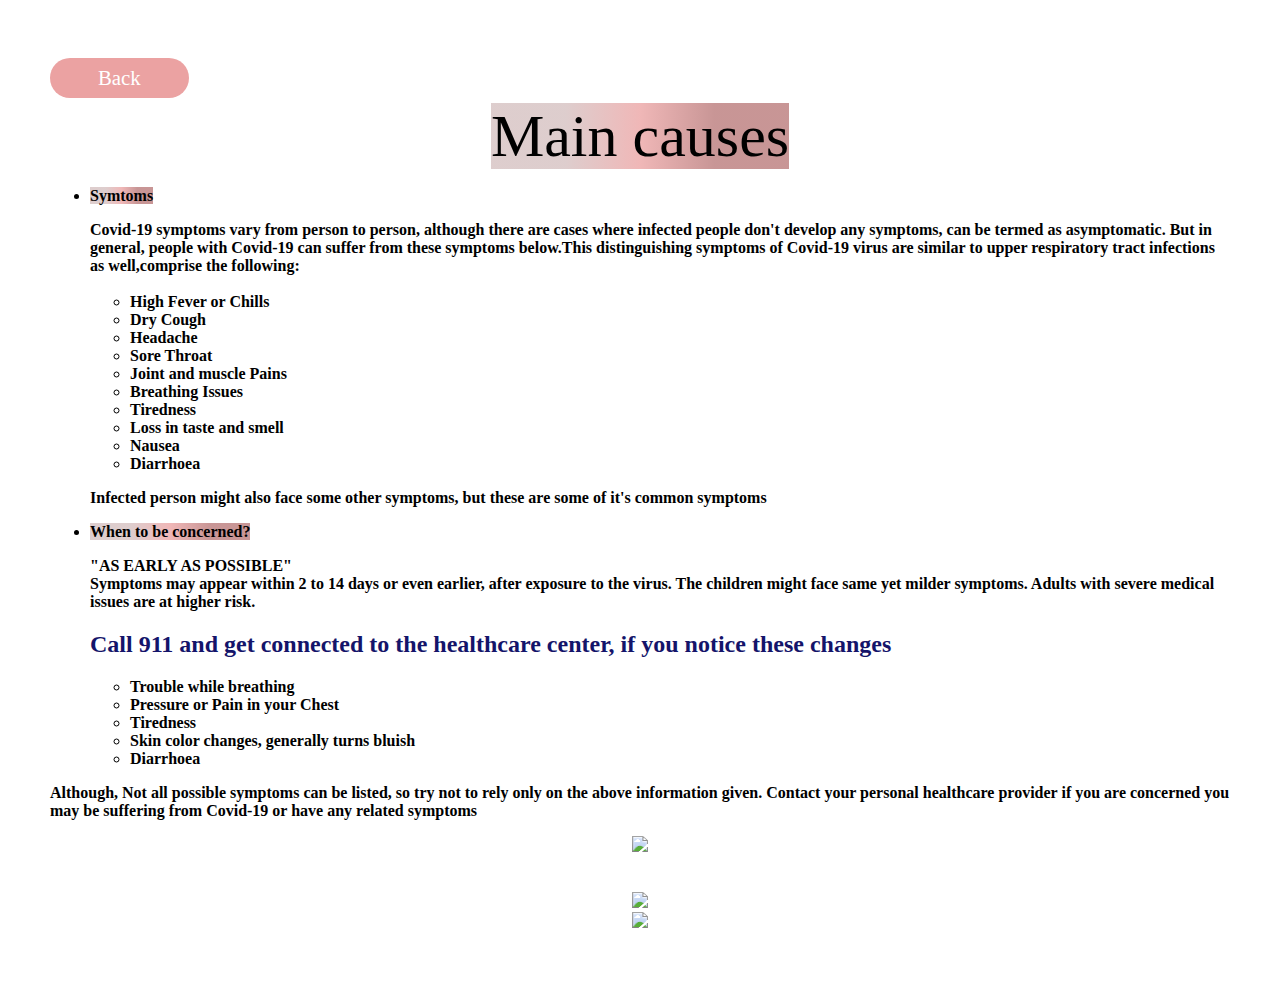
==== causes.html @ 88bf0df9 "Merge pull request #33 from shreyan-haldankar/main" ====
<!DOCTYPE html>
<html lang="en">
    <head>
        <meta name="viewport" content="width-device=width,initial-scale=1.0">
        <meta charset="utf-8">
        <title>Main Causes</title>
        <style>
        
            body
            {
                margin: 50px;
                padding: 25;
                font-size: 16px;
                background-position: center;
                background-image: url(Images/sympbg.png);

            }
        
            span{
                background-color: rgb(228, 191, 191);
                color: rgb(0, 0, 0);
                background-image: linear-gradient(to right,
                rgba(221, 207, 207, 0.9) 25%,
                rgba(243, 181, 181, 0.781) 50%,
                rgba(197, 145, 145, 0.9) 75%);
                -webkit-animation: 4s linear 0s infinite alternate move_eye;
                animation: 4s linear 0s infinite alternate move_eye;
                }
            .main{
                text-decoration: none;
                text-align: center;
                
            }
            .btn{
                display: inline-block;
                margin-top: 0.5rem;
                padding:0.5rem 3rem;
                border-radius: 5rem;
                background:var(--red);
                color:#fff;
                background-color: rgb(235, 162, 162);
                overflow: hidden;
                position: relative;
                z-index: 0;
                font-size: 1.3rem;
                text-decoration: none;
            }

            

            .btn::before{
                content:'';
                position: absolute;
                top: 0; left: 0;
                height: 100%;
                width: 100%;
                z-index: -1;
                background:rgb(169, 22, 22);
                clip-path: polygon(0 0, 100% 0, 0 0, 0% 100%);
                transition:.3s linear;
            }

            .btn:hover::before{
                clip-path: polygon(0 0, 100% 0, 100% 100%, 0% 100%);
            }

            .box2:hover{
                 transform:translateY(-0.5rem);
                 box-shadow: 0 30px 40px rgba(0,0,0.3);
                }
              
            .box3:hover{
                transform:translateY(-0.5rem);
                 box-shadow: 0 30px 40px rgba(0,0,0.3);
                }
            
            .box4:hover{
                transform:translateY(-0.5rem);
                 box-shadow: 0 30px 40px rgba(0,0,0.3);
                 
                }
            .picture{
                display: block;
                text-align: center;
            }
            
        </style>
    </head>
<body class="body">
    <div>
        <a href="index.html" class="btn">Back</a>
    </div>
    <section class="container" id="container">
        <div class="main">
            <span style=" text-align: center; font-size: 60px;
            ">Main causes</span>
        </div>
        
    </section>
    <section class="causes" id="causes">
        <div class="box">
            <ul>
                <li>
                    <p ><b><span>Symtoms</b></p>
                        <b>
                        Covid-19 symptoms vary from person to person, although there are cases where infected people don't develop any symptoms, can be termed as asymptomatic. But in general, people with Covid-19 can suffer from these symptoms below.This distinguishing symptoms of Covid-19 virus are similar to upper respiratory tract infections as well,comprise the following:
                        <b>
                        <br>
                        <br>
                        
                        <ul>
                            <div class="symtoms">
                                <li>High Fever or Chills</li>
                                <li>Dry Cough</li>
                                <li>Headache</li>
                                <li>Sore Throat</li>
                                <li>Joint and muscle Pains</li>
                                <li>Breathing Issues</li>
                                <li>Tiredness</li>
                                <li>Loss in taste and smell</li>
                                <li>Nausea</li>
                                <li>Diarrhoea</li>
                            </div>
                        </ul>
                        <p> Infected person might also face some other symptoms, but these are some of it's common symptoms</p>

                
                <li>
                    <p><b><span >When to be concerned?</span></b></p>
                    <b>
                        "AS EARLY AS POSSIBLE"<br>
                        Symptoms may appear within 2 to 14 days or even earlier, after exposure to the virus.
                        The children might face same yet milder symptoms. Adults with severe medical issues are at higher risk.
                    </b>
                </li>
                

            <h2 style="color: rgb(20, 20, 106);"> Call 911 and get connected to the healthcare center, if you notice these changes</h2>
            <ul>
                <div class="changes">
                    <li>Trouble while breathing</li>
                    <li>Pressure or Pain in your Chest</li>
                    <li>Tiredness</li>
                    <li>Skin color changes, generally turns bluish</li>
                    <li>Diarrhoea</li>
                </div>

            </ul>

        
            </ul>
            <p> Although, Not all possible symptoms can be listed, so try not to rely only on the above information given. Contact your personal healthcare provider if you are concerned you may be suffering from Covid-19 or have any related symptoms</p>
        </div>
    </section>

    <section class="picture" id="picture">
        
        <div class="box2">
            <img src="Images/s2.jpeg">
        </div><br/><br/>
        <div class="box3">
            <img src="Images/s3.jpeg">
        </div>
        <div class="box4">
            <img src="Images/s4.jpeg">
        </div>
    </section>
</body>
</html>
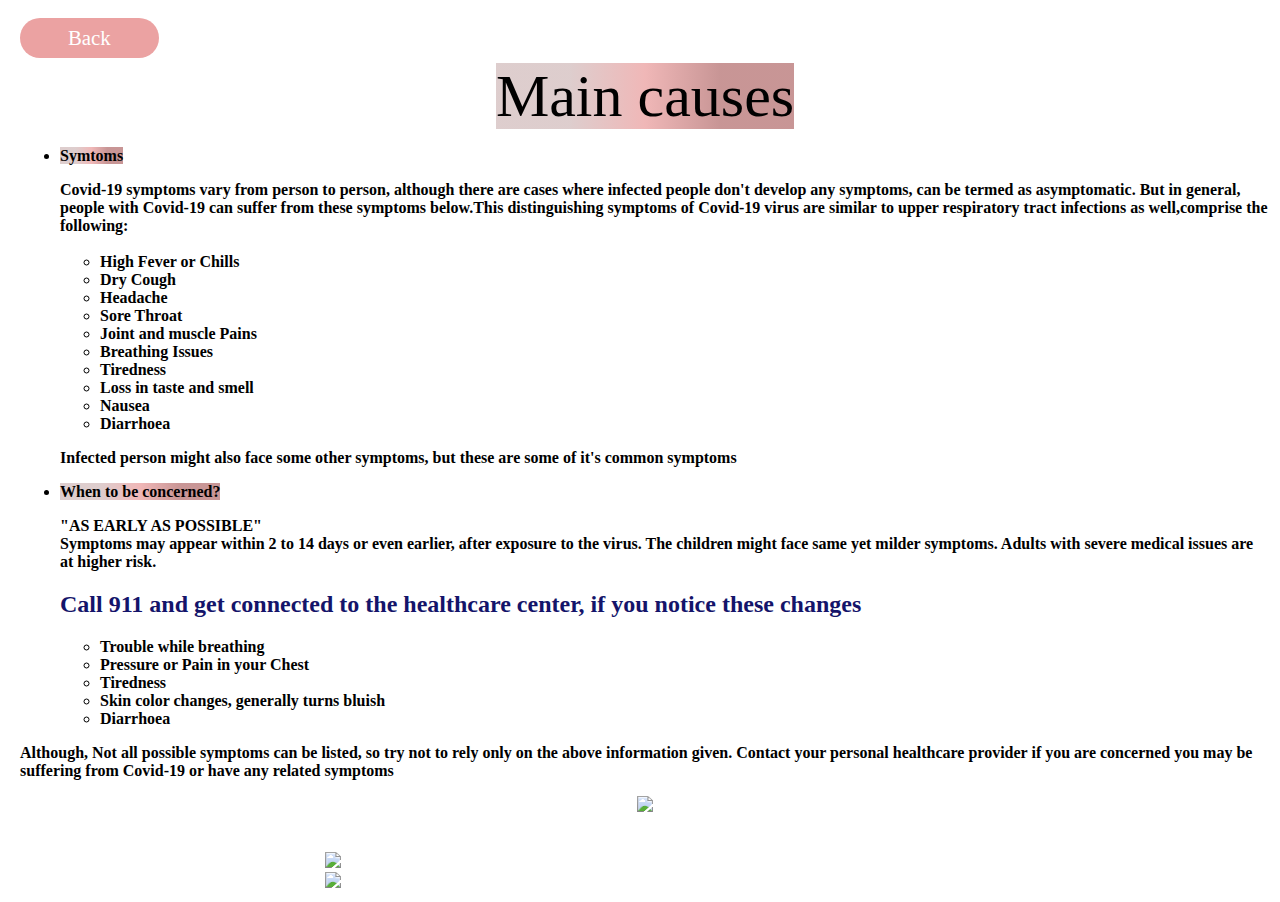
==== commit 41116970: "Responsive pages" ====
--- a/causes.html
+++ b/causes.html
@@ -12,7 +12,7 @@
                 padding: 25;
                 font-size: 16px;
                 background-position: center;
-                background-image: url(Images/sympbg.png);
+                background-image: url(images/sympbg.png);
 
             }
         
@@ -83,6 +83,79 @@
                 display: block;
                 text-align: center;
             }
+            @media (max-width:362px){
+                html{
+                    font-size: 85%;
+                }
+            }
+            @media (max-width:750px){
+
+                .span{
+                    text-align: center;
+                    font-size: 100%;
+                    height: 100%;
+                    width:100%;
+                    
+                }
+
+                .btn{
+                    display: inline-block;
+                    margin-top: 0.5rem;
+                    padding:0.5rem 1.5rem;
+                    border-radius: 5rem;
+                    background:var(--red);
+                    color:#fff;
+                    background-color: rgb(235, 162, 162);
+                    overflow: hidden;
+                    position: relative;
+                    z-index: 0;
+                    font-size: 0.5rem;
+                    text-decoration: none;
+                }
+
+                .box ul li {
+                    font-size: 95%;
+                }
+
+
+                .picture .box2{
+                    width: 50%;
+                    position: relative;
+                }
+
+                }
+                .picture .box3{
+                    width: 50%;
+                    position: relative;
+                }
+                .picture .box4{
+                    width: 50%;
+                    position: relative;
+                }
+
+                .main {
+                    text-align: center;
+                    font-size: 20px;
+                }
+
+                body{
+                margin: 10px;
+                padding-left: 10px;
+                background-position: center;
+                background-image: url(images/sympbg.png);
+                }
+
+                
+            @media (max-width:500px){
+                html{
+                    font-size: 70%;
+                }
+                section{
+                    padding:0 9%;
+                    padding-top: 9rem;
+                }
+            }
+        
             
         </style>
     </head>
